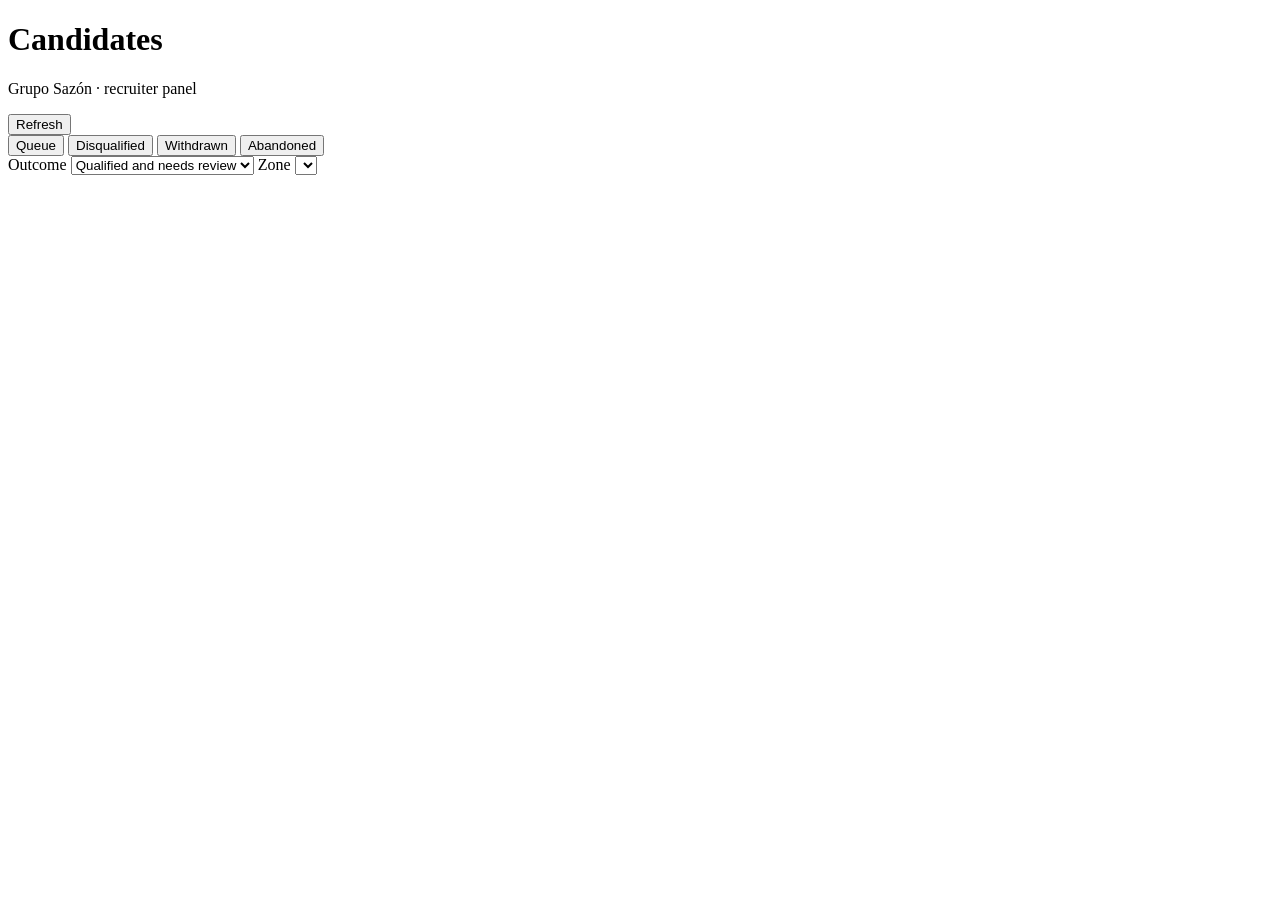
==== src/sazon/web/panel/index.html @ 6cd8d67a "feat(panel): recruiter work queue behind Basic auth Queue (QUALIFIED first, then NEEDS_REVIEW) with " ====
<!doctype html>
<html lang="en">
<head>
  <meta charset="utf-8">
  <meta name="viewport" content="width=device-width, initial-scale=1, viewport-fit=cover">
  <meta name="referrer" content="no-referrer">
  <meta name="color-scheme" content="light dark">
  <title>Candidates · Grupo Sazón</title>
  <!-- Absolute paths: the page is served at /panel, not /panel/. -->
  <link rel="stylesheet" href="/panel/panel.css">
  <script src="/panel/panel.js" defer></script>
</head>
<body data-view="list">
  <header>
    <div>
      <h1>Candidates</h1>
      <p>Grupo Sazón · recruiter panel</p>
    </div>
    <button type="button" id="refresh">Refresh</button>
  </header>

  <div class="toolbar">
    <nav id="views" aria-label="Candidate lists">
      <button type="button" data-view="queue">Queue <span class="count"></span><span class="late"></span></button>
      <button type="button" data-view="disqualified">Disqualified <span class="count"></span><span class="late"></span></button>
      <button type="button" data-view="withdrawn">Withdrawn <span class="count"></span><span class="late"></span></button>
      <button type="button" data-view="abandoned">Abandoned <span class="count"></span><span class="late"></span></button>
    </nav>
    <label id="outcome-filter">Outcome
      <select id="outcome">
        <option value="">Qualified and needs review</option>
        <option value="qualified">Qualified</option>
        <option value="needs_review">Needs review</option>
      </select>
    </label>
    <label>Zone
      <select id="zone"></select>
    </label>
  </div>

  <p id="error" role="alert" hidden></p>

  <main>
    <section id="list" aria-label="Candidates">
      <p id="count" class="visually-hidden" aria-live="polite"></p>
      <ul id="rows"></ul>
      <p id="empty" hidden>No candidates here.</p>
    </section>

    <section id="detail" aria-labelledby="detail-name" hidden>
      <button type="button" id="back">← All candidates</button>
      <div class="detail-head">
        <h2 id="detail-name" tabindex="-1"></h2>
        <span id="detail-badge"></span>
      </div>
      <p id="detail-facts"></p>
      <div id="notices"></div>

      <div class="actions">
        <label>Recruiter status
          <select id="status"></select>
        </label>
        <button type="button" id="reopen">Reopen for review</button>
      </div>

      <h3>Summary</h3>
      <p class="caption">Rendered by code from the validated fields.</p>
      <pre id="summary" class="summary"></pre>

      <div class="ai">
        <h3>AI-generated notes</h3>
        <p class="caption">Written by the model from the transcript. Facts, not an assessment: check them against the transcript.</p>
        <ul id="notes"></ul>
        <p id="no-notes" hidden></p>
      </div>

      <h3>Candidate questions</h3>
      <p class="caption">Job questions the agent left for a recruiter.</p>
      <ul id="questions"></ul>
      <p id="no-questions" hidden>None.</p>

      <h3>Structured data</h3>
      <p class="caption">Flagged fields are highlighted.</p>
      <pre id="json" class="json"></pre>

      <h3>Transcript</h3>
      <p class="caption">Personal data such as phone numbers was redacted before storage.</p>
      <ol id="transcript"></ol>
    </section>
  </main>
</body>
</html>
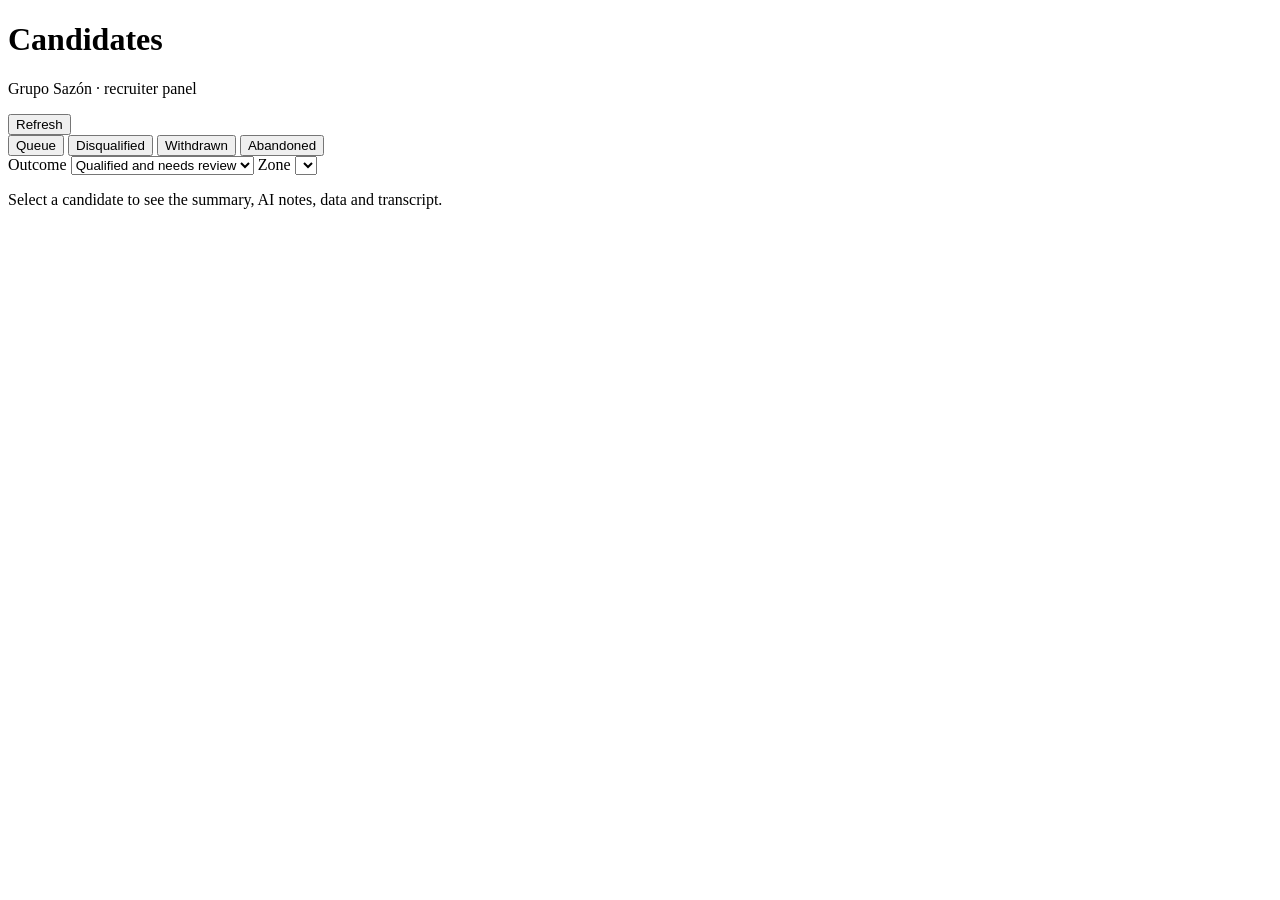
==== commit 2e524755: "feat(panel): Orbio product look The panel is the tool Orbio would hand the client's recruiters, so i" ====
--- a/src/sazon/web/panel/index.html
+++ b/src/sazon/web/panel/index.html
@@ -47,6 +47,10 @@
       <p id="empty" hidden>No candidates here.</p>
     </section>
 
+    <div id="pick">
+      <p>Select a candidate to see the summary, AI notes, data and transcript.</p>
+    </div>
+
     <section id="detail" aria-labelledby="detail-name" hidden>
       <button type="button" id="back">← All candidates</button>
       <div class="detail-head">
@@ -57,11 +61,12 @@
       <div id="notices"></div>
 
       <div class="actions">
-        <label>Recruiter status
-          <select id="status"></select>
+        <label>Hiring status
+          <select id="status" aria-describedby="status-help"></select>
         </label>
         <button type="button" id="reopen">Reopen for review</button>
       </div>
+      <p id="status-help" class="caption">Your follow-up after the screening, kept apart from its outcome. Saved when you change it.</p>
 
       <h3>Summary</h3>
       <p class="caption">Rendered by code from the validated fields.</p>
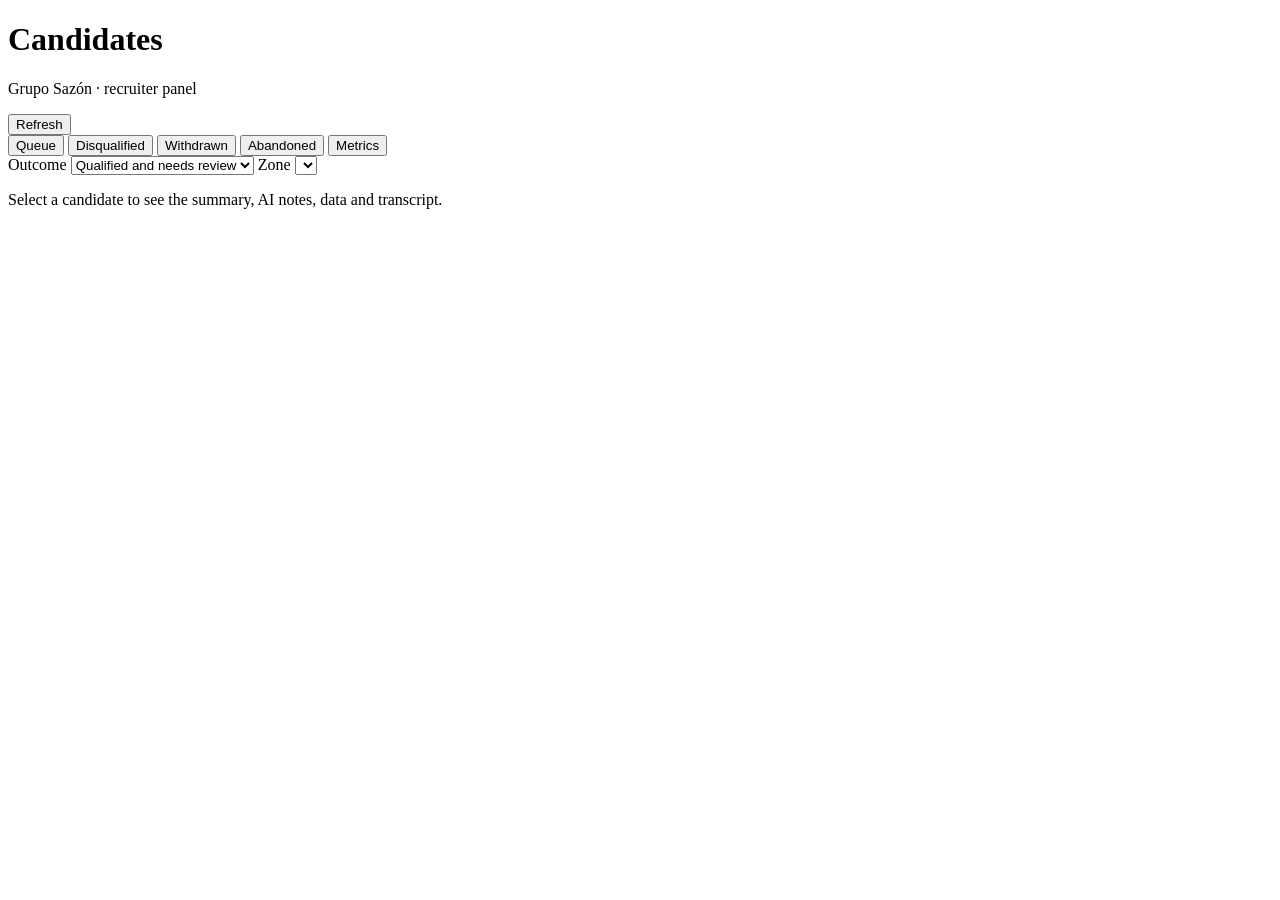
==== commit 17c92f76: "feat(panel): show the metrics in a Metrics tab A fifth view next to the candidate lists: recruiter m" ====
--- a/src/sazon/web/panel/index.html
+++ b/src/sazon/web/panel/index.html
@@ -20,11 +20,12 @@
   </header>
 
   <div class="toolbar">
-    <nav id="views" aria-label="Candidate lists">
+    <nav id="views" aria-label="Views">
       <button type="button" data-view="queue">Queue <span class="count"></span><span class="late"></span></button>
       <button type="button" data-view="disqualified">Disqualified <span class="count"></span><span class="late"></span></button>
       <button type="button" data-view="withdrawn">Withdrawn <span class="count"></span><span class="late"></span></button>
       <button type="button" data-view="abandoned">Abandoned <span class="count"></span><span class="late"></span></button>
+      <button type="button" data-view="metrics">Metrics</button>
     </nav>
     <label id="outcome-filter">Outcome
       <select id="outcome">
@@ -33,12 +34,53 @@
         <option value="needs_review">Needs review</option>
       </select>
     </label>
-    <label>Zone
+    <label id="zone-filter">Zone
       <select id="zone"></select>
     </label>
   </div>
 
   <p id="error" role="alert" hidden></p>
+
+  <section id="metrics" aria-labelledby="metrics-title" hidden>
+    <h2 id="metrics-title" class="visually-hidden">Metrics</h2>
+    <p class="caption">Every stored conversation except those still screening, counted by code on each load. Each rate shows the count behind it: small numbers swing.</p>
+
+    <div class="card">
+      <h3>Recruiter minutes per qualified candidate</h3>
+      <p id="hero" class="hero"></p>
+      <p id="hero-detail" class="detail"></p>
+      <p id="hero-caption" class="caption"></p>
+    </div>
+
+    <ul id="tiles"></ul>
+
+    <div class="tables">
+      <div class="card">
+        <h3 id="dropped-off-title">Drop-off stage</h3>
+        <p class="caption">Withdrawn or silent for 72 h after replying, by the question they left at.</p>
+        <table aria-labelledby="dropped-off-title">
+          <thead><tr><th scope="col">Question</th><th scope="col">Candidates</th></tr></thead>
+          <tbody id="dropped-off"></tbody>
+        </table>
+      </div>
+      <div class="card">
+        <h3 id="by-field-title">Needs review by flagged field</h3>
+        <p class="caption">Of the qualified and needs review: one candidate can have several fields flagged.</p>
+        <table aria-labelledby="by-field-title">
+          <thead><tr><th scope="col">Field</th><th scope="col">Candidates</th><th scope="col">Share</th></tr></thead>
+          <tbody id="by-field"></tbody>
+        </table>
+      </div>
+      <div class="card">
+        <h3 id="by-language-title">Needs review by language</h3>
+        <p class="caption">Each conversation counts in its last language, to check whether one language gets flagged more.</p>
+        <table aria-labelledby="by-language-title">
+          <thead><tr><th scope="col">Language</th><th scope="col">Candidates</th><th scope="col">Share</th></tr></thead>
+          <tbody id="by-language"></tbody>
+        </table>
+      </div>
+    </div>
+  </section>
 
   <main>
     <section id="list" aria-label="Candidates">
@@ -69,12 +111,12 @@
       <p id="status-help" class="caption">Your follow-up after the screening, kept apart from its outcome. Saved when you change it.</p>
 
       <h3>Summary</h3>
-      <p class="caption">Rendered by code from the validated fields.</p>
+      <p class="caption">Rendered by code from the validated fields and the chat.</p>
       <pre id="summary" class="summary"></pre>
 
       <div class="ai">
-        <h3>AI-generated notes</h3>
-        <p class="caption">Written by the model from the transcript. Facts, not an assessment: check them against the transcript.</p>
+        <h3>AI-generated note</h3>
+        <p class="caption">Written by the model from the candidate's messages: what they wrote that the fields do not hold. A fact, not an assessment: check it against the transcript.</p>
         <ul id="notes"></ul>
         <p id="no-notes" hidden></p>
       </div>
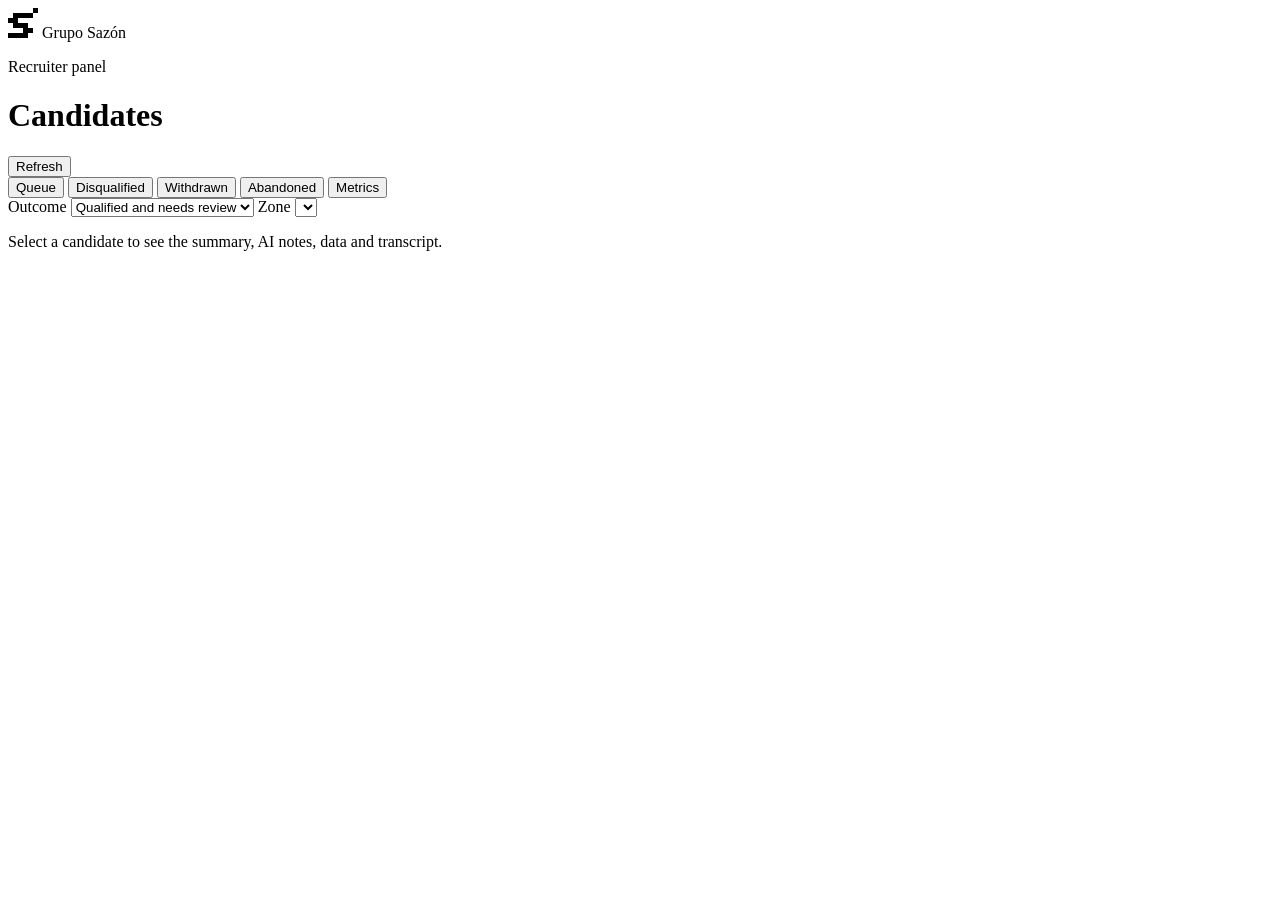
==== commit 01b087dd: "fix(web): add Grupo Sazón's pixel mark to the panel header A pixel S in spice red-orange with a must" ====
--- a/src/sazon/web/panel/index.html
+++ b/src/sazon/web/panel/index.html
@@ -12,9 +12,16 @@
 </head>
 <body data-view="list">
   <header>
-    <div>
+    <div class="brand">
+      <svg viewBox="0 0 6 6" width="30" height="30" shape-rendering="crispEdges" aria-hidden="true">
+        <path class="mark" d="M1 1h4v1H1zM0 2h2v1H0zM1 3h3v1H1zM3 4h2v1H3zM0 5h4v1H0z"/>
+        <rect class="spark" x="5" y="0" width="1" height="1"/>
+      </svg>
+      Grupo Sazón
+    </div>
+    <div class="title">
+      <p>Recruiter panel</p>
       <h1>Candidates</h1>
-      <p>Grupo Sazón · recruiter panel</p>
     </div>
     <button type="button" id="refresh">Refresh</button>
   </header>
